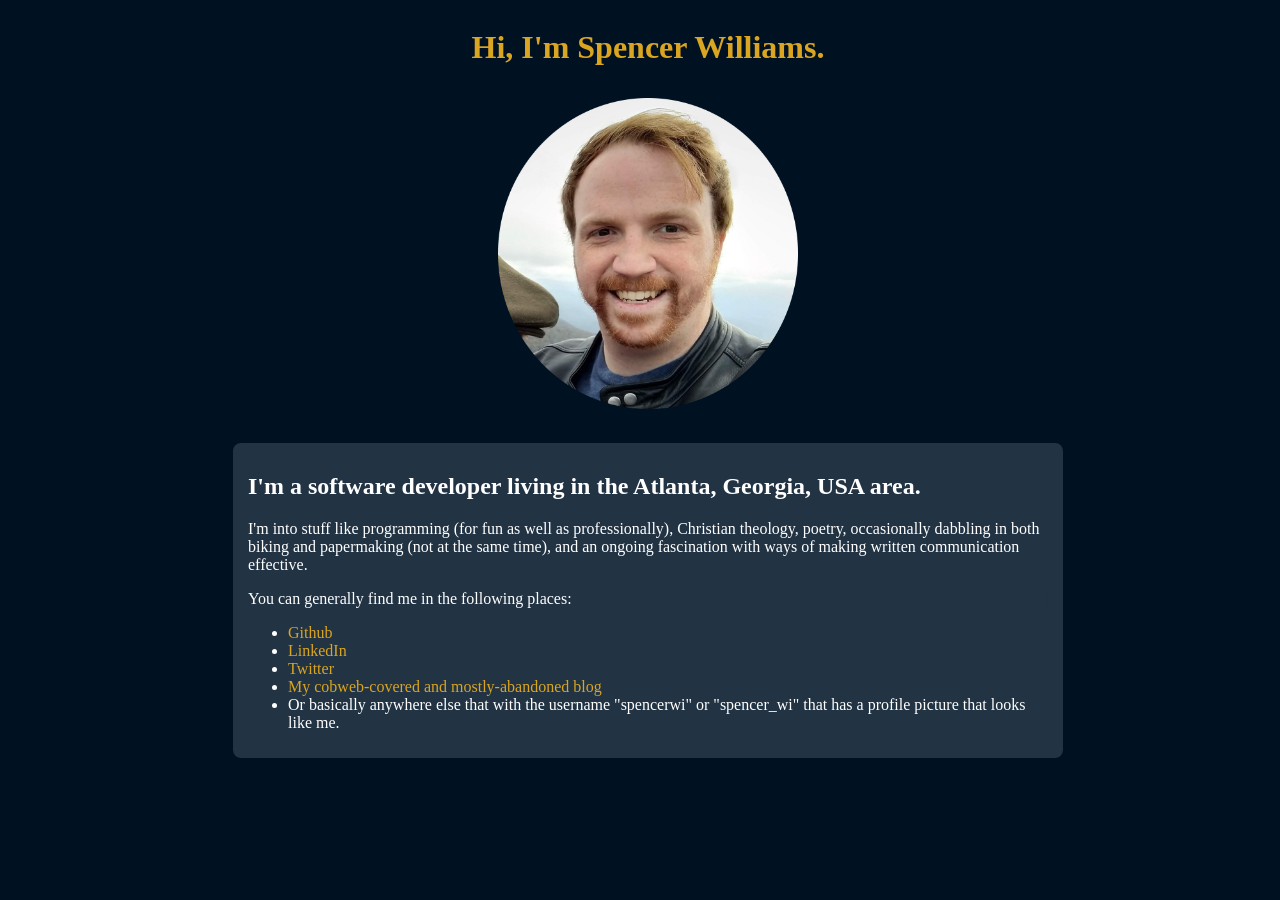
==== index.html @ ebd572db "Initial commit" ====
<!DOCTYPE html>
<html>
	<head>
		<title>Spencer Williams</title>
		<link rel="stylesheet" href="styles.css" />
	</head>
	<body>
		<h1>Hi, I'm Spencer Williams.</h1>
		<section id="profile_picture">
			<img src="spencerwi.png" 
				alt="A close-up profile photo of Spencer Williams" 
				style="max-width: 300px;"
			/>
		</section>
		<section id="about_me">
			<h2>I'm a software developer living in the Atlanta, Georgia, USA area.</h2>
			<p>
				I'm into stuff like programming (for fun as well as professionally), 
				Christian theology, poetry, occasionally dabbling in both biking and 
				papermaking (not at the same time), and an ongoing fascination with 
				ways of making written communication effective.
			</p>
			<p id="links">
				You can generally find me in the following places:
				<ul>
					<li>
						<a href="https://github.com/spencerwi">Github</a>
					</li>
					<li>
						<a href="https://linkedin.com/in/spencerwi">LinkedIn</a>
					</li>
					<li>
						<a href="https://twitter.com/spencerwi">Twitter</a>
					</li>
					<li>
						<a href="https://spencerwi.tumblr.com">My cobweb-covered and mostly-abandoned blog</a>
					<li>
						Or basically anywhere else that with the username "spencerwi" or "spencer_wi" that has a profile picture that looks like me.
					</li>
				</ul>
			</p>
		</section>
	</body>
</html>
---- styles.css ----
html {
	width: 100%;
	margin: 0;
	padding: 0;
	font-family: 'sans-serif';
}

body {
	width: 100%;
	display: flex;
	flex-direction: column;
	align-items: center;
	background: #012;
	color: goldenrod;
}

section {
	max-width: 800px;
	padding: 10px 15px;
}

#profile_picture {
	margin-bottom: 20px;
}

#about_me, #links {
	background: #234;
	border-radius: 8px;
	color: white;
}
a, a:visited {
	text-decoration: none;
	color: goldenrod;
}
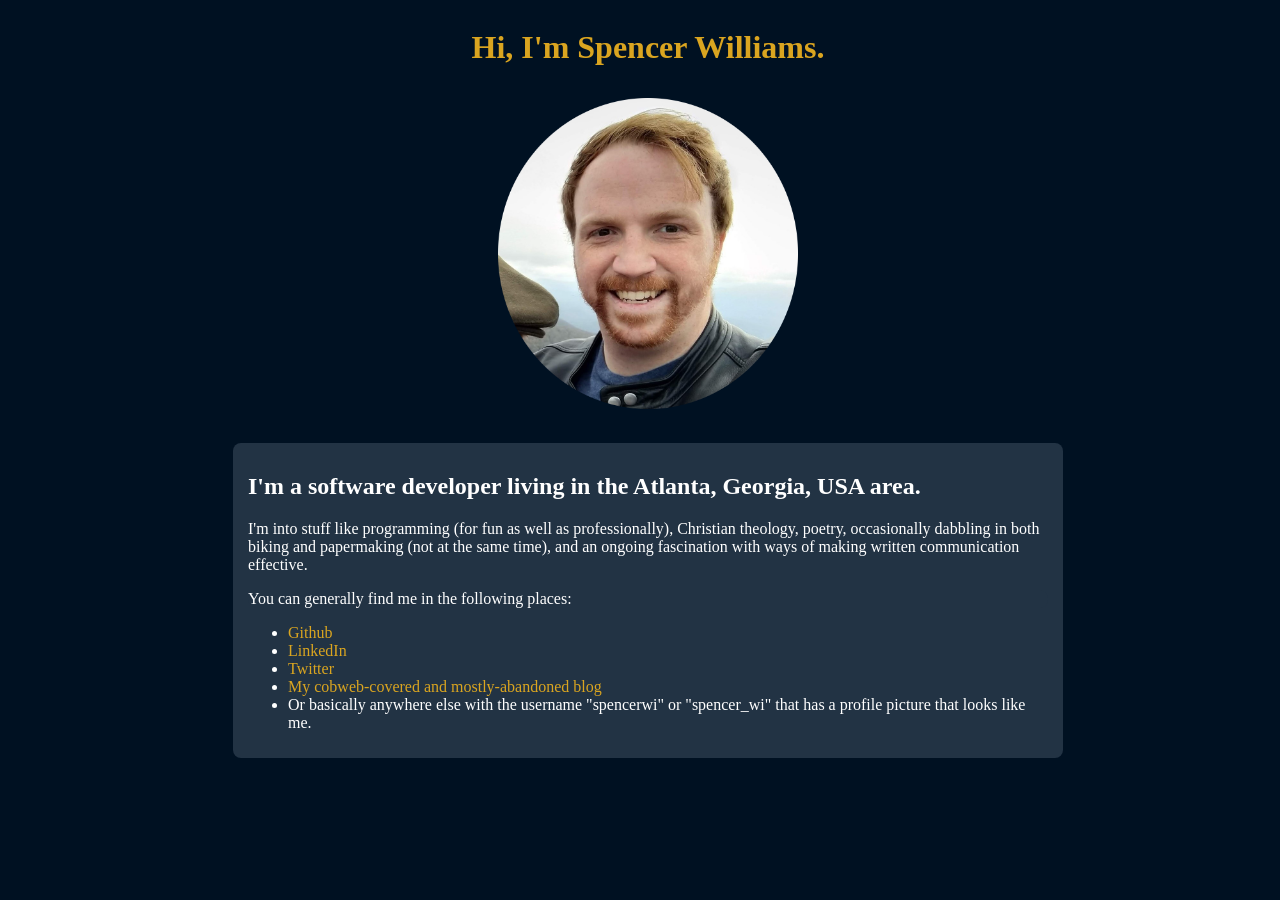
==== commit b9631658: "Fix typo" ====
--- a/index.html
+++ b/index.html
@@ -35,7 +35,7 @@
 					<li>
 						<a href="https://spencerwi.tumblr.com">My cobweb-covered and mostly-abandoned blog</a>
 					<li>
-						Or basically anywhere else that with the username "spencerwi" or "spencer_wi" that has a profile picture that looks like me.
+						Or basically anywhere else with the username "spencerwi" or "spencer_wi" that has a profile picture that looks like me.
 					</li>
 				</ul>
 			</p>
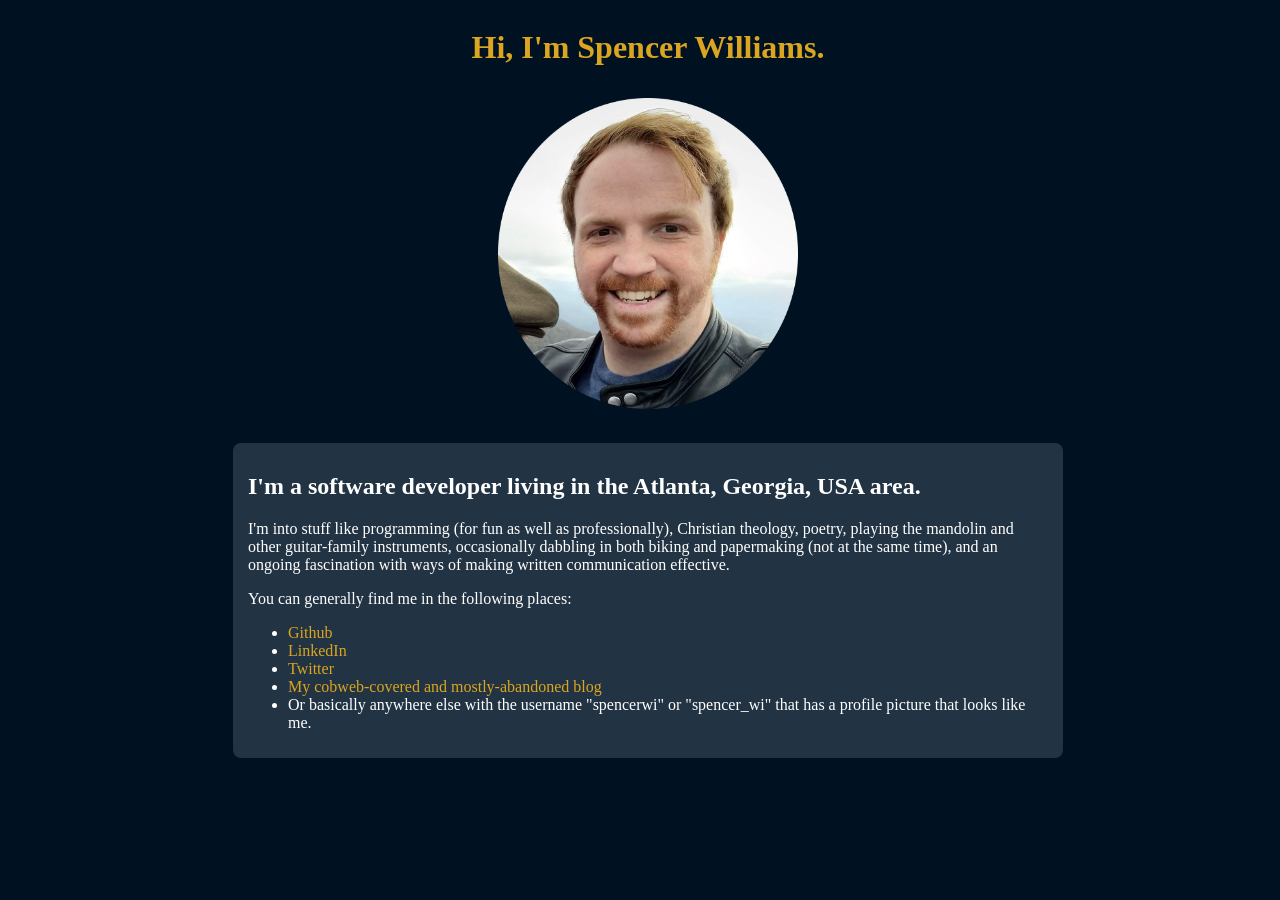
==== commit 232dbcba: "Add mandolin interest blurbl" ====
--- a/index.html
+++ b/index.html
@@ -16,9 +16,10 @@
 			<h2>I'm a software developer living in the Atlanta, Georgia, USA area.</h2>
 			<p>
 				I'm into stuff like programming (for fun as well as professionally), 
-				Christian theology, poetry, occasionally dabbling in both biking and 
-				papermaking (not at the same time), and an ongoing fascination with 
-				ways of making written communication effective.
+				Christian theology, poetry, playing the mandolin and other guitar-family 
+				instruments, occasionally dabbling in both biking and papermaking (not 
+				at the same time), and an ongoing fascination with ways of making 
+				written communication effective.
 			</p>
 			<p id="links">
 				You can generally find me in the following places:
--- a/styles.css
+++ b/styles.css
@@ -11,6 +11,10 @@
 	flex-direction: column;
 	align-items: center;
 	background: #012;
+	color: white;
+}
+
+h1 {
 	color: goldenrod;
 }
 
@@ -26,7 +30,6 @@
 #about_me, #links {
 	background: #234;
 	border-radius: 8px;
-	color: white;
 }
 a, a:visited {
 	text-decoration: none;
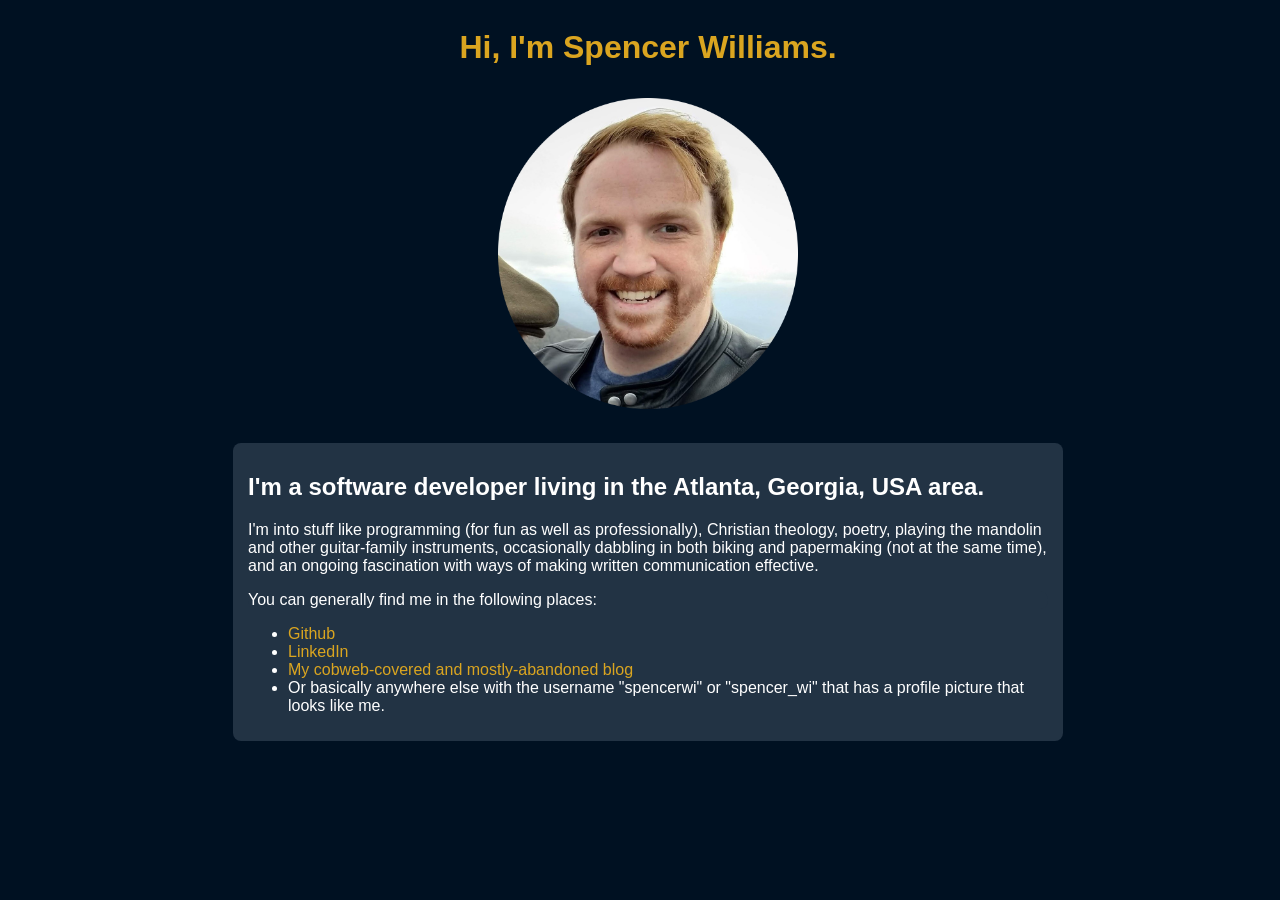
==== commit f9c3b7a6: "Remove twitter link I don't use twitter anymore." ====
--- a/index.html
+++ b/index.html
@@ -31,9 +31,6 @@
 						<a href="https://linkedin.com/in/spencerwi">LinkedIn</a>
 					</li>
 					<li>
-						<a href="https://twitter.com/spencerwi">Twitter</a>
-					</li>
-					<li>
 						<a href="https://spencerwi.tumblr.com">My cobweb-covered and mostly-abandoned blog</a>
 					<li>
 						Or basically anywhere else with the username "spencerwi" or "spencer_wi" that has a profile picture that looks like me.
--- a/styles.css
+++ b/styles.css
@@ -2,7 +2,7 @@
 	width: 100%;
 	margin: 0;
 	padding: 0;
-	font-family: 'sans-serif';
+	font-family: Helvetica, Arial, sans-serif;
 }
 
 body {
